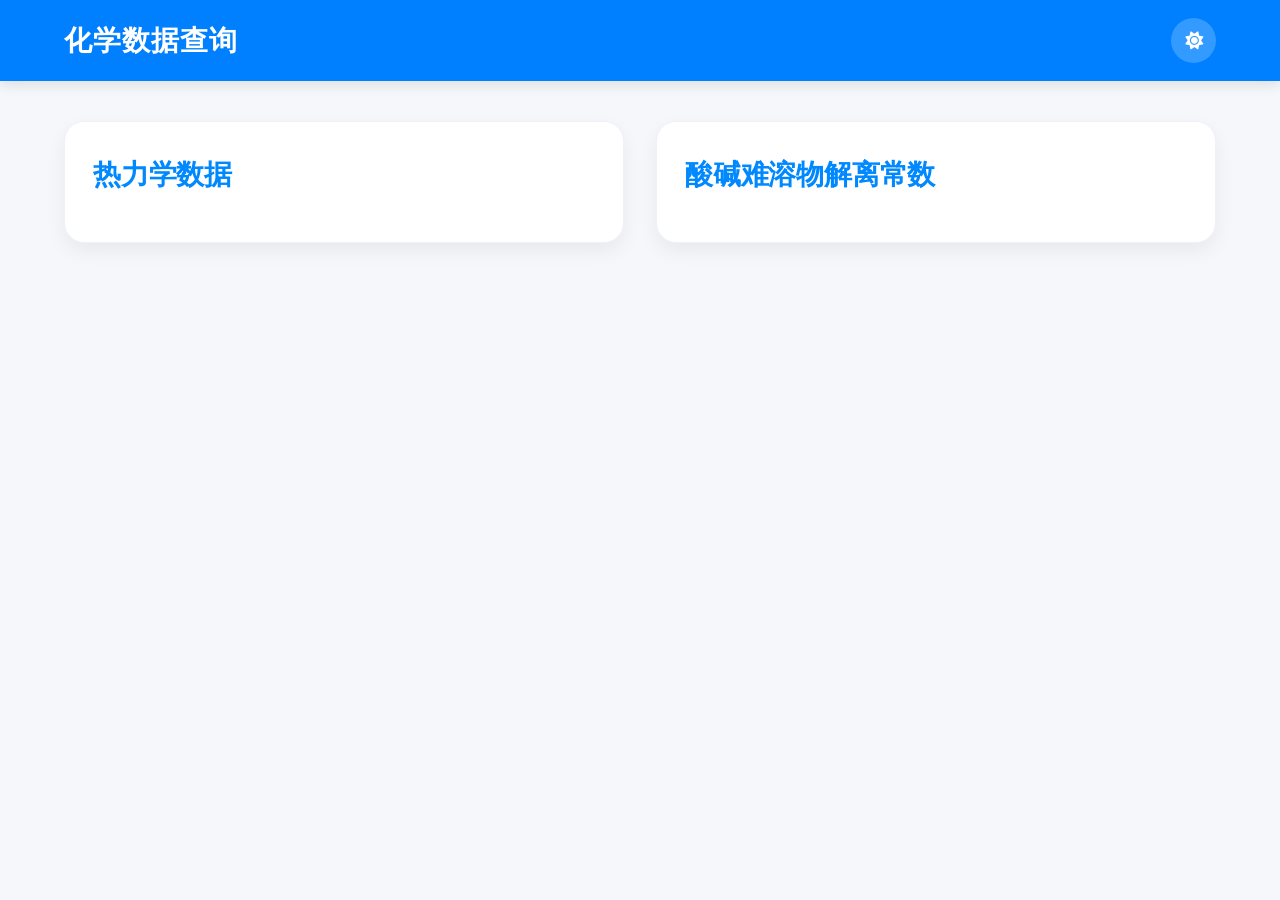
==== index.html @ cc7985d7 "Add files via upload" ====
<!DOCTYPE html>
<html lang="zh-CN">
<!--
MIT License

Copyright (c) 2026 [vinds](https://y.vinds.top)

Permission is hereby granted, free of charge, to any person obtaining a copy
of this software and associated documentation files (the "Software"), to deal
in the Software without restriction, including without limitation the rights
to use, copy, modify, merge, publish, distribute, sublicense, and/or sell
copies of the Software, and to permit persons to whom the Software is
furnished to do so, subject to the following conditions:

The above copyright notice and this permission notice shall be included in all
copies or substantial portions of the Software.

THE SOFTWARE IS PROVIDED "AS IS", WITHOUT WARRANTY OF ANY KIND, EXPRESS OR
IMPLIED, INCLUDING BUT NOT LIMITED TO THE WARRANTIES OF MERCHANTABILITY,
FITNESS FOR A PARTICULAR PURPOSE AND NONINFRINGEMENT. IN NO EVENT SHALL THE
AUTHORS OR COPYRIGHT HOLDERS BE LIABLE FOR ANY CLAIM, DAMAGES OR OTHER
LIABILITY, WHETHER IN AN ACTION OF CONTRACT, TORT OR OTHERWISE, ARISING FROM,
OUT OF OR IN CONNECTION WITH THE SOFTWARE OR THE USE OR OTHER DEALINGS IN THE
SOFTWARE.
-->

<head>
    <meta charset="UTF-8">
    <meta name="viewport" content="width=device-width, initial-scale=1.0">
    <title>化学数据查询</title>
    <link rel="stylesheet" href="style.css">
    <link rel="stylesheet" href="https://cdnjs.cloudflare.com/ajax/libs/font-awesome/6.4.0/css/all.min.css">
</head>

<body>
    <div class="h">
        <div class="b">
            <div class="l">
                <span class="t">化学数据查询</span>
            </div>
            <div class="c">
                <button id="s"><i class="fas fa-sun"></i></button>
            </div>
        </div>
    </div>
    <div class="k">
        <div class="m">
            <div class="w">
                <a href="thermodynamic_data" class="x">热力学数据</a>
            </div>
            <div class="w">
                <a href="dissociation_constant" class="x">酸碱难溶物解离常数</a>
            </div>
        </div>
    </div>
    <script src="script.js"></script>
</body>

</html>
---- style.css ----
/*
MIT License

Copyright (c) 2026 [vinds](https://y.vinds.top)

Permission is hereby granted, free of charge, to any person obtaining a copy
of this software and associated documentation files (the "Software"), to deal
in the Software without restriction, including without limitation the rights
to use, copy, modify, merge, publish, distribute, sublicense, and/or sell
copies of the Software, and to permit persons to whom the Software is
furnished to do so, subject to the following conditions:

The above copyright notice and this permission notice shall be included in all
copies or substantial portions of the Software.

THE SOFTWARE IS PROVIDED "AS IS", WITHOUT WARRANTY OF ANY KIND, EXPRESS OR
IMPLIED, INCLUDING BUT NOT LIMITED TO THE WARRANTIES OF MERCHANTABILITY,
FITNESS FOR A PARTICULAR PURPOSE AND NONINFRINGEMENT. IN NO EVENT SHALL THE
AUTHORS OR COPYRIGHT HOLDERS BE LIABLE FOR ANY CLAIM, DAMAGES OR OTHER
LIABILITY, WHETHER IN AN ACTION OF CONTRACT, TORT OR OTHERWISE, ARISING FROM,
OUT OF OR IN CONNECTION WITH THE SOFTWARE OR THE USE OR OTHER DEALINGS IN THE
SOFTWARE.
*/

* {
    margin: 0;
    padding: 0;
    box-sizing: border-box;
    font-family: 'Segoe UI', Tahoma, Geneva, Verdana, sans-serif;
}

body {
    background-color: #f5f7fa;
    color: #1e293b;
    line-height: 1.5;
    transition: background-color 0.3s, color 0.3s;
}

body.dark {
    background-color: #1a1a2e;
    color: #e0e0e0;
}

.h {
    background: #0080ff;
    color: white;
    box-shadow: 0 4px 12px rgba(0, 0, 0, 0.1);
}

.dark .h {
    background: #0060c0;
}

.b {
    max-width: 1200px;
    margin: 0 auto;
    padding: 18px 24px;
    display: flex;
    justify-content: space-between;
    align-items: center;
}

.l {
    display: flex;
    align-items: center;
    gap: 12px;
}

.t {
    font-size: 28px;
    font-weight: 700;
    letter-spacing: 1px;
}

.c {
    display: flex;
    align-items: center;
    gap: 15px;
}

#s {
    background: rgba(255, 255, 255, 0.2);
    border: none;
    color: white;
    width: 45px;
    height: 45px;
    border-radius: 50%;
    cursor: pointer;
    font-size: 18px;
    display: flex;
    align-items: center;
    justify-content: center;
    transition: all 0.3s;
}

#s:hover {
    background: rgba(255, 255, 255, 0.3);
    transform: translateY(-2px);
}

.k {
    max-width: 1200px;
    margin: 40px auto 0;
    padding: 0 24px 60px;
}

.m {
    display: grid;
    grid-template-columns: repeat(auto-fit, minmax(380px, 1fr));
    gap: 32px;
}

@media (max-width: 860px) {
    .m {
        grid-template-columns: 1fr;
    }
}

.w {
    background: white;
    border-radius: 20px;
    padding: 32px 28px;
    box-shadow: 0 8px 20px rgba(0, 0, 0, 0.06);
    transition: transform 0.25s, box-shadow 0.3s;
    border: 1px solid #eef2f8;
}

.dark .w {
    background: #2d3047;
    box-shadow: 0 8px 20px rgba(0, 0, 0, 0.25);
    border-color: #3a3d5c;
}

.w:hover {
    transform: translateY(-6px);
    box-shadow: 0 18px 32px rgba(0, 0, 0, 0.1);
}

.dark .w:hover {
    box-shadow: 0 18px 32px rgba(0, 0, 0, 0.35);
}

.x {
    display: inline-block;
    font-size: 28px;
    font-weight: 700;
    color: #0088ff;
    text-decoration: none;
    margin-bottom: 14px;
    transition: color 0.2s;
    letter-spacing: -0.2px;
}

.x:hover {
    color: #0066cc;
    text-decoration: underline;
}

.dark .x {
    color: #4da6ff;
}

.dark .x:hover {
    color: #80bfff;
}

@media (max-width: 680px) {
    .b {
        padding: 14px 20px;
    }
    .t {
        font-size: 22px;
    }
    .w {
        padding: 24px 22px;
    }
    .x {
        font-size: 24px;
    }
}
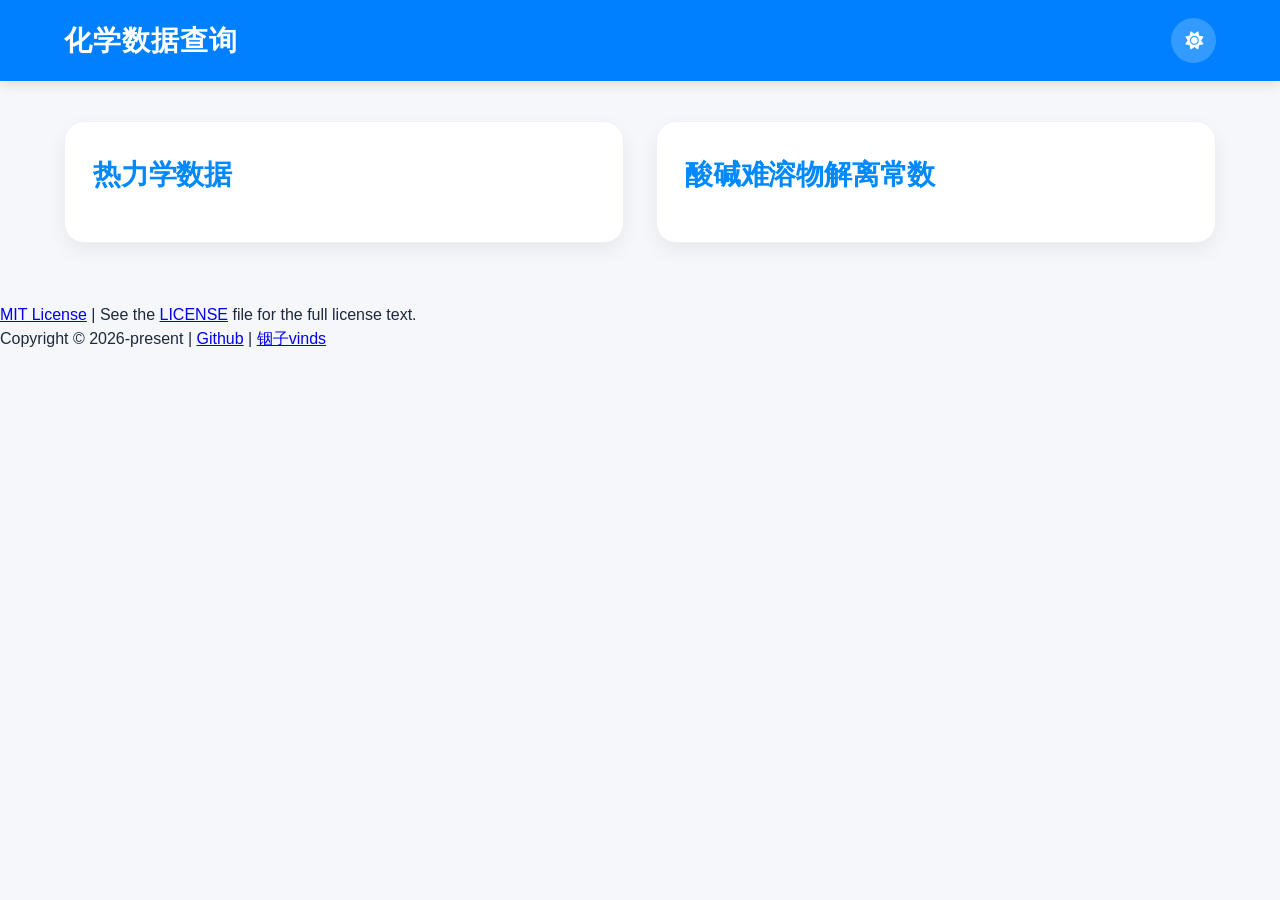
==== commit 485211aa: "Add files via upload" ====
--- a/index.html
+++ b/index.html
@@ -53,6 +53,13 @@
             </div>
         </div>
     </div>
+    <footer class="footer">
+
+        <div class="notice-content">
+            <p><a href="https://opensource.org/license/mit" target="_blank" rel="noopener noreferrer">MIT License</a> | See the <a href="/LICENSE" target="_blank" rel="noopener noreferrer">LICENSE</a> file for the full license text.</p>
+            <p>Copyright © 2026-present | <a href="https://github.com/vinds476283/chemical_data_query" target="_blank" rel="noopener noreferrer">Github</a> | <a href="https://y.vinds.top" target="_blank" rel="noopener noreferrer">铟子vinds</a></p>
+        </div>
+    </footer>
     <script src="script.js"></script>
 </body>
 
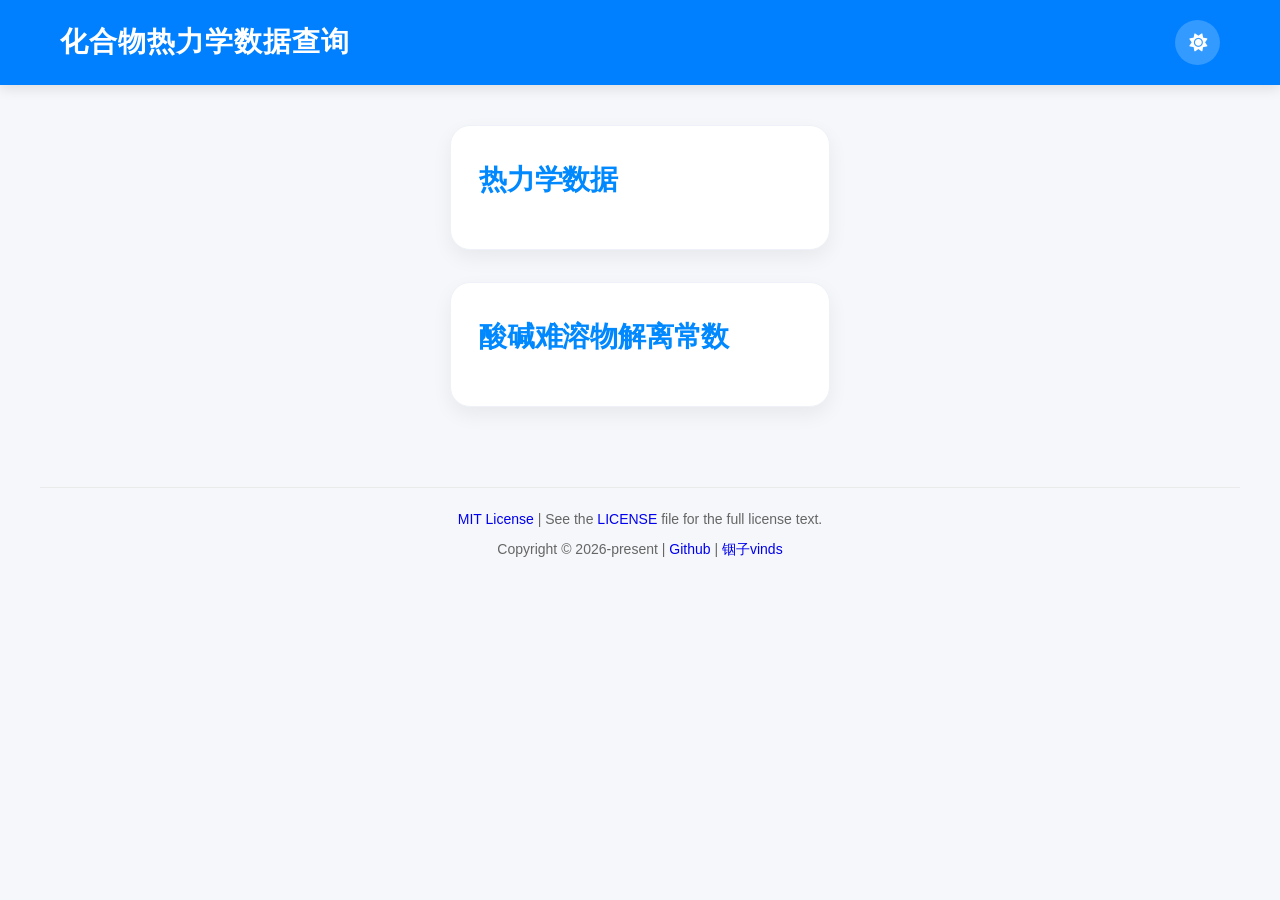
==== commit f8d85446: "Add files via upload" ====
--- a/index.html
+++ b/index.html
@@ -27,39 +27,69 @@
 <head>
     <meta charset="UTF-8">
     <meta name="viewport" content="width=device-width, initial-scale=1.0">
-    <title>化学数据查询</title>
+    <title>vinds | 化合物热力学数据查询</title>
     <link rel="stylesheet" href="style.css">
     <link rel="stylesheet" href="https://cdnjs.cloudflare.com/ajax/libs/font-awesome/6.4.0/css/all.min.css">
 </head>
 
 <body>
+
     <div class="h">
         <div class="b">
-            <div class="l">
-                <span class="t">化学数据查询</span>
+            <div class="header-left">
+                <span class="l" id="a">化合物热力学数据查询</span>
             </div>
             <div class="c">
-                <button id="s"><i class="fas fa-sun"></i></button>
+                <button id="b"><i class="fas fa-sun"></i></button>
             </div>
         </div>
     </div>
-    <div class="k">
-        <div class="m">
-            <div class="w">
-                <a href="thermodynamic_data" class="x">热力学数据</a>
-            </div>
-            <div class="w">
-                <a href="dissociation_constant" class="x">酸碱难溶物解离常数</a>
+
+    <div id="homeView" class="home-view" style="display: none;">
+        <div class="k">
+            <div class="m">
+                <div class="w">
+                    <a href="?table=thermodynamic_data" class="x">热力学数据</a>
+                </div>
+                <div class="w">
+                    <a href="?table=dissociation_constant" class="x">酸碱难溶物解离常数</a>
+                </div>
             </div>
         </div>
     </div>
+
+    <div id="dataView" class="data-view" style="display: none;">
+        <div class="k">
+            <div class="search-container">
+                <div class="search-wrapper">
+                    <i class="fas fa-search search-icon"></i>
+                    <input type="text" id="c" placeholder="搜索化学式、名称、状态或热力学数据..." maxlength="200" autocomplete="off">
+                    <button id="d" class="clear-btn" style="display: none;"><i class="fas fa-times"></i></button>
+                </div>
+            </div>
+        </div>
+        <div class="v">
+            <div class="w table-card">
+                <div class="table-wrapper">
+                    <table id="e">
+                        <thead id="tableHeader"></thead>
+                        <tbody id="f"></tbody>
+                    </table>
+                </div>
+                <div id="g" class="no-result" style="display: none;">未检索到相关内容</div>
+            </div>
+        </div>
+    </div>
+
     <footer class="footer">
-
         <div class="notice-content">
             <p><a href="https://opensource.org/license/mit" target="_blank" rel="noopener noreferrer">MIT License</a> | See the <a href="/LICENSE" target="_blank" rel="noopener noreferrer">LICENSE</a> file for the full license text.</p>
             <p>Copyright © 2026-present | <a href="https://github.com/vinds476283/chemical_data_query" target="_blank" rel="noopener noreferrer">Github</a> | <a href="https://y.vinds.top" target="_blank" rel="noopener noreferrer">铟子vinds</a></p>
+            <p id="downloadLinks" style="display: none;">下载完整数据：<a id="downloadJson" href="#" download=".json">.json</a> | <a id="downloadXlsx" href="#" download=".xlsx">.xlsx</a></p>
+            <p id="dataSource" style="display: none;"></p>
         </div>
     </footer>
+
     <script src="script.js"></script>
 </body>
 
--- a/style.css
+++ b/style.css
@@ -31,8 +31,8 @@
 
 body {
     background-color: #f5f7fa;
-    color: #1e293b;
-    line-height: 1.5;
+    color: #333;
+    line-height: 1.6;
     transition: background-color 0.3s, color 0.3s;
 }
 
@@ -54,19 +54,36 @@
 .b {
     max-width: 1200px;
     margin: 0 auto;
-    padding: 18px 24px;
+    padding: 20px;
     display: flex;
     justify-content: space-between;
     align-items: center;
 }
 
+.header-left {
+    display: flex;
+    align-items: center;
+    gap: 20px;
+}
+
+.avatar-container {
+    width: 60px;
+    height: 60px;
+    border-radius: 50%;
+    background: rgba(255, 255, 255, 0.2);
+    display: flex;
+    align-items: center;
+    justify-content: center;
+    transition: all 0.3s ease;
+    cursor: default;
+}
+
+.avatar-container:hover {
+    transform: scale(1.05);
+    background: rgba(255, 255, 255, 0.3);
+}
+
 .l {
-    display: flex;
-    align-items: center;
-    gap: 12px;
-}
-
-.t {
     font-size: 28px;
     font-weight: 700;
     letter-spacing: 1px;
@@ -78,7 +95,7 @@
     gap: 15px;
 }
 
-#s {
+#b {
     background: rgba(255, 255, 255, 0.2);
     border: none;
     color: white;
@@ -93,30 +110,272 @@
     transition: all 0.3s;
 }
 
-#s:hover {
+#b:hover {
     background: rgba(255, 255, 255, 0.3);
     transform: translateY(-2px);
 }
 
 .k {
+    max-width: 1200px;
+    margin: 0 auto 20px;
+    padding: 0 20px;
+    position: sticky;
+    top: 0;
+    background-color: #f5f7fa;
+    z-index: 100;
+    padding-top: 15px;
+}
+
+body.dark .k {
+    background-color: #1a1a2e;
+}
+
+.h {
+    position: relative;
+    z-index: 101;
+}
+
+.search-container {
+    background: white;
+    border-radius: 60px;
+    padding: 8px 20px;
+    box-shadow: 0 4px 12px rgba(0, 0, 0, 0.08);
+    transition: all 0.3s;
+}
+
+.dark .search-container {
+    background: #2d3047;
+    box-shadow: 0 4px 12px rgba(0, 0, 0, 0.2);
+}
+
+.search-wrapper {
+    position: relative;
+    display: flex;
+    align-items: center;
+}
+
+.search-icon {
+    position: absolute;
+    left: 12px;
+    color: #0080ff;
+    font-size: 18px;
+}
+
+#c {
+    width: 100%;
+    padding: 14px 50px 14px 45px;
+    font-size: 16px;
+    border: none;
+    background: transparent;
+    outline: none;
+    color: #333;
+}
+
+.dark #c {
+    color: #e0e0e0;
+}
+
+#c::placeholder {
+    color: #aaa;
+}
+
+.clear-btn {
+    position: absolute;
+    right: 10px;
+    background: none;
+    border: none;
+    font-size: 18px;
+    color: #aaa;
+    cursor: pointer;
+    padding: 5px;
+    border-radius: 50%;
+    transition: all 0.2s;
+}
+
+.clear-btn:hover {
+    color: #0080ff;
+    background: rgba(0, 128, 255, 0.1);
+}
+
+.search-tip {
+    font-size: 12px;
+    color: #888;
+    margin-top: 8px;
+    margin-left: 12px;
+    padding-bottom: 6px;
+}
+
+.dark .search-tip {
+    color: #aaa;
+}
+
+.v {
+    max-width: 1200px;
+    margin: 0 auto 40px;
+    padding: 0 20px;
+}
+
+.w {
+    background: white;
+    border-radius: 20px;
+    padding: 20px;
+    box-shadow: 0 8px 20px rgba(0, 0, 0, 0.08);
+    transition: transform 0.3s, box-shadow 0.3s;
+}
+
+.dark .w {
+    background: #2d3047;
+    box-shadow: 0 8px 20px rgba(0, 0, 0, 0.2);
+}
+
+.w:hover {
+    transform: translateY(-3px);
+    box-shadow: 0 12px 25px rgba(0, 0, 0, 0.12);
+}
+
+.table-card {
+    overflow: hidden;
+    padding: 0;
+}
+
+.table-wrapper {
+    overflow-x: auto;
+    border-radius: 16px;
+}
+
+table {
+    width: 100%;
+    border-collapse: collapse;
+    font-size: 14px;
+}
+
+thead tr {
+    background: #f0f7ff;
+    border-bottom: 2px solid #0080ff;
+}
+
+.dark thead tr {
+    background: #1e2a3a;
+    border-bottom: 2px solid #0080ff;
+}
+
+th {
+    padding: 16px 12px;
+    text-align: left;
+    font-weight: 600;
+    color: #0080ff;
+    white-space: nowrap;
+}
+
+.dark th {
+    color: #4da6ff;
+}
+
+td {
+    padding: 12px 12px;
+    border-bottom: 1px solid #eaeaea;
+    color: #333;
+    white-space: nowrap;
+}
+
+.dark td {
+    border-bottom: 1px solid #3a3d5c;
+    color: #e0e0e0;
+}
+
+tbody tr:hover {
+    background-color: #f8fbff;
+}
+
+.dark tbody tr:hover {
+    background-color: #3a3d5c;
+}
+
+.no-result {
+    text-align: center;
+    padding: 48px 20px;
+    font-size: 18px;
+    color: #888;
+    background: #f9f9f9;
+    border-radius: 16px;
+    margin: 10px;
+}
+
+.dark .no-result {
+    background: #252a3e;
+    color: #aaa;
+}
+
+.footer {
+    max-width: 1200px;
+    margin: 20px auto 30px;
+    padding: 20px;
+    text-align: center;
+    color: #666;
+    border-top: 1px solid #eaeaea;
+}
+
+.dark .footer {
+    color: #aaa;
+    border-top: 1px solid #3a3d5c;
+}
+
+.notice-content {
+    font-size: 14px;
+    line-height: 1.6;
+}
+
+.notice-content p {
+    margin-bottom: 8px;
+}
+
+#h {
+    font-style: italic;
+    color: #666;
+}
+
+.dark #h {
+    color: #aaa;
+}
+
+#j {
+    font-size: 12px;
+    color: #888;
+    margin-left: 20px;
+}
+
+.dark #j {
+    color: #999;
+}
+
+.footer a {
+    text-decoration: none;
+    transition: text-decoration 0.2s ease;
+}
+
+.footer a:hover {
+    text-decoration: underline;
+}
+
+.home-view .k {
     max-width: 1200px;
     margin: 40px auto 0;
     padding: 0 24px 60px;
 }
 
-.m {
+.home-view .m {
     display: grid;
     grid-template-columns: repeat(auto-fit, minmax(380px, 1fr));
     gap: 32px;
 }
 
 @media (max-width: 860px) {
-    .m {
+    .home-view .m {
         grid-template-columns: 1fr;
     }
 }
 
-.w {
+.home-view .w {
     background: white;
     border-radius: 20px;
     padding: 32px 28px;
@@ -125,22 +384,22 @@
     border: 1px solid #eef2f8;
 }
 
-.dark .w {
+body.dark .home-view .w {
     background: #2d3047;
     box-shadow: 0 8px 20px rgba(0, 0, 0, 0.25);
     border-color: #3a3d5c;
 }
 
-.w:hover {
+.home-view .w:hover {
     transform: translateY(-6px);
     box-shadow: 0 18px 32px rgba(0, 0, 0, 0.1);
 }
 
-.dark .w:hover {
+body.dark .home-view .w:hover {
     box-shadow: 0 18px 32px rgba(0, 0, 0, 0.35);
 }
 
-.x {
+.home-view .x {
     display: inline-block;
     font-size: 28px;
     font-weight: 700;
@@ -151,30 +410,40 @@
     letter-spacing: -0.2px;
 }
 
-.x:hover {
+.home-view .x:hover {
     color: #0066cc;
     text-decoration: underline;
 }
 
-.dark .x {
+body.dark .home-view .x {
     color: #4da6ff;
 }
 
-.dark .x:hover {
+body.dark .home-view .x:hover {
     color: #80bfff;
 }
 
-@media (max-width: 680px) {
-    .b {
-        padding: 14px 20px;
-    }
-    .t {
-        font-size: 22px;
-    }
-    .w {
-        padding: 24px 22px;
-    }
-    .x {
-        font-size: 24px;
+@media (max-width: 768px) {
+    .l {
+        font-size: 20px;
+    }
+    .avatar-container {
+        width: 48px;
+        height: 48px;
+    }
+    .avatar-container i {
+        font-size: 24px !important;
+        margin: 12px !important;
+    }
+    th,
+    td {
+        padding: 10px 8px;
+        font-size: 12px;
+    }
+    .search-container {
+        padding: 5px 16px;
+    }
+    #c {
+        padding: 12px 45px 12px 40px;
     }
 }
